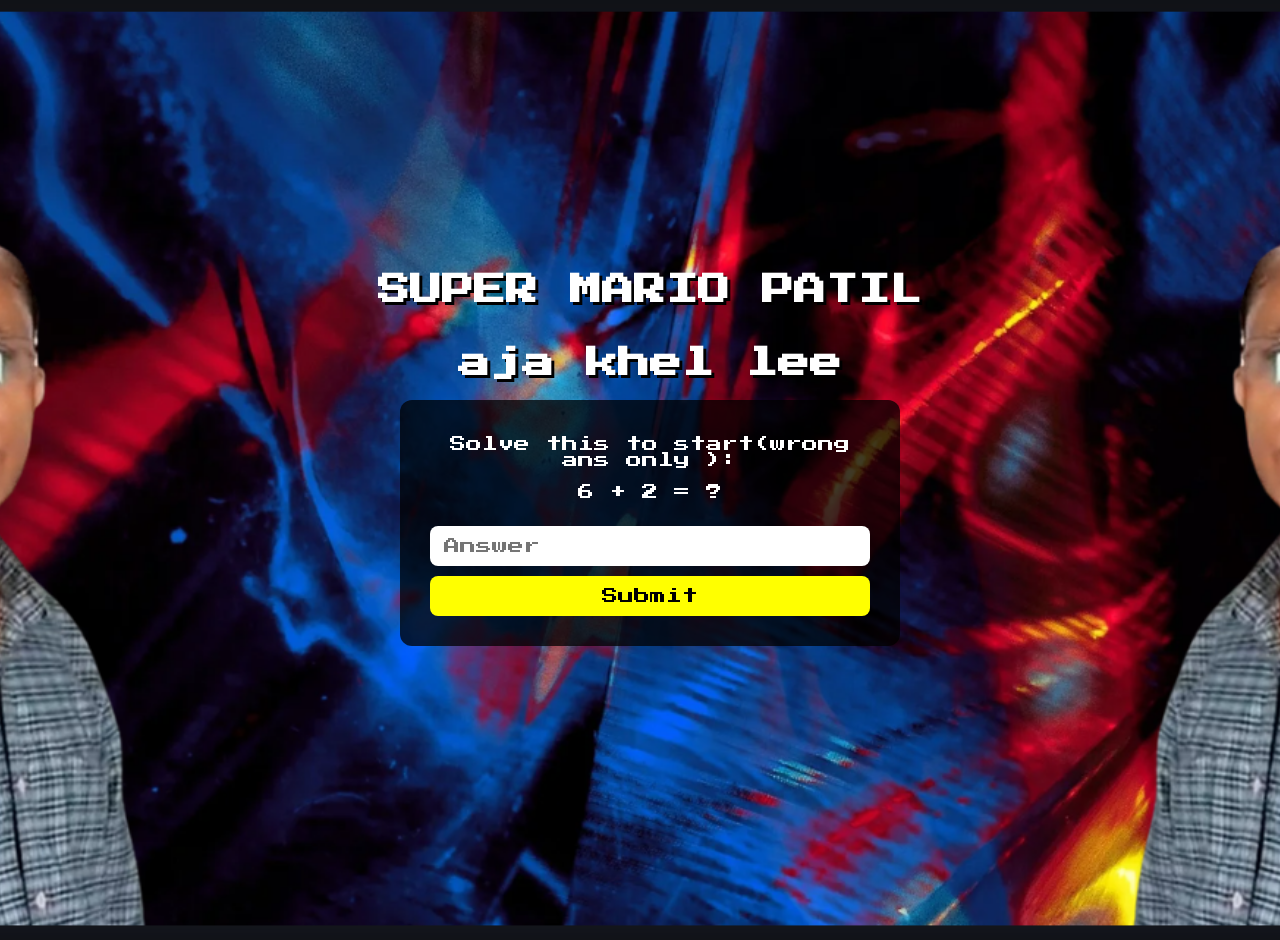
==== game.html @ 0b36611a "Add files via upload" ====
<!DOCTYPE html>
<html lang="en">
<head>
  <meta charset="UTF-8">
  <meta name="viewport" content="width=device-width, initial-scale=1">
  <title>Super Mario Patil</title>

  <link href="https://fonts.googleapis.com/css2?family=Press+Start+2P&display=swap" rel="stylesheet">

  <style>
    body {
      margin: 0;
      min-height: 100vh;
      min-width: 100vw;
      padding: 20px 10px;
      background: url(Content/boss.png) center/cover no-repeat;
      background-size: cover;
      font-family: 'Press Start 2P', cursive;
      display: flex;
      flex-direction: column;
      justify-content: center;
      align-items: center;
      color: white;
      text-align: center;
    }

    h1 {
      margin-top: 20px;
      text-shadow: 3px 3px black;
      font-size: clamp(1.5rem, 4vw, 2rem);
    }

    .box {
      width: min(460px, 90vw);
      margin-bottom: 40px;
      background: rgba(0,0,0,0.75);
      padding: 20px;
      border-radius: 12px;
    }

    input, button {
      width: 100%;
      max-width: 440px;
      margin-top: 10px;
      padding: 12px 14px;
      border: none;
      border-radius: 8px;
      font-family: 'Press Start 2P';
      font-size: 1rem;
      box-sizing: border-box;
    }
  
    button {
      width: 100%;
    }

    button {
      background: yellow;
      cursor: pointer;
    }

    #result {
      margin-top: 10px;
    }
  </style>
</head>

<body>

<h1>SUPER MARIO PATIL</h1>
<h1>aja khel lee</h1>

<div class="box">
  <p>Solve this to start(wrong ans only ):</p>
  <p id="question"></p>

  <input type="number" id="answer" placeholder="Answer">
  <br>
  <button onclick="check()">Submit</button>

  <div id="result"></div>
</div>

<script>
let a = Math.floor(Math.random()*10)+1;
let b = Math.floor(Math.random()*10)+1;
let correct = a + b;

document.getElementById("question").innerText = a + " + " + b + " = ?";

function check() {
  let user = parseInt(document.getElementById("answer").value);

  if(user === correct){
    document.getElementById("result").innerText = "❌ Correct not allowed 😈";
  } else {
    document.getElementById("result").innerText = "🚀 Starting Game...";
    
    setTimeout(()=>{
      window.location.href = "index.html"; // redirect
    }, 800);
  }
}
</script>

</body>
</html>
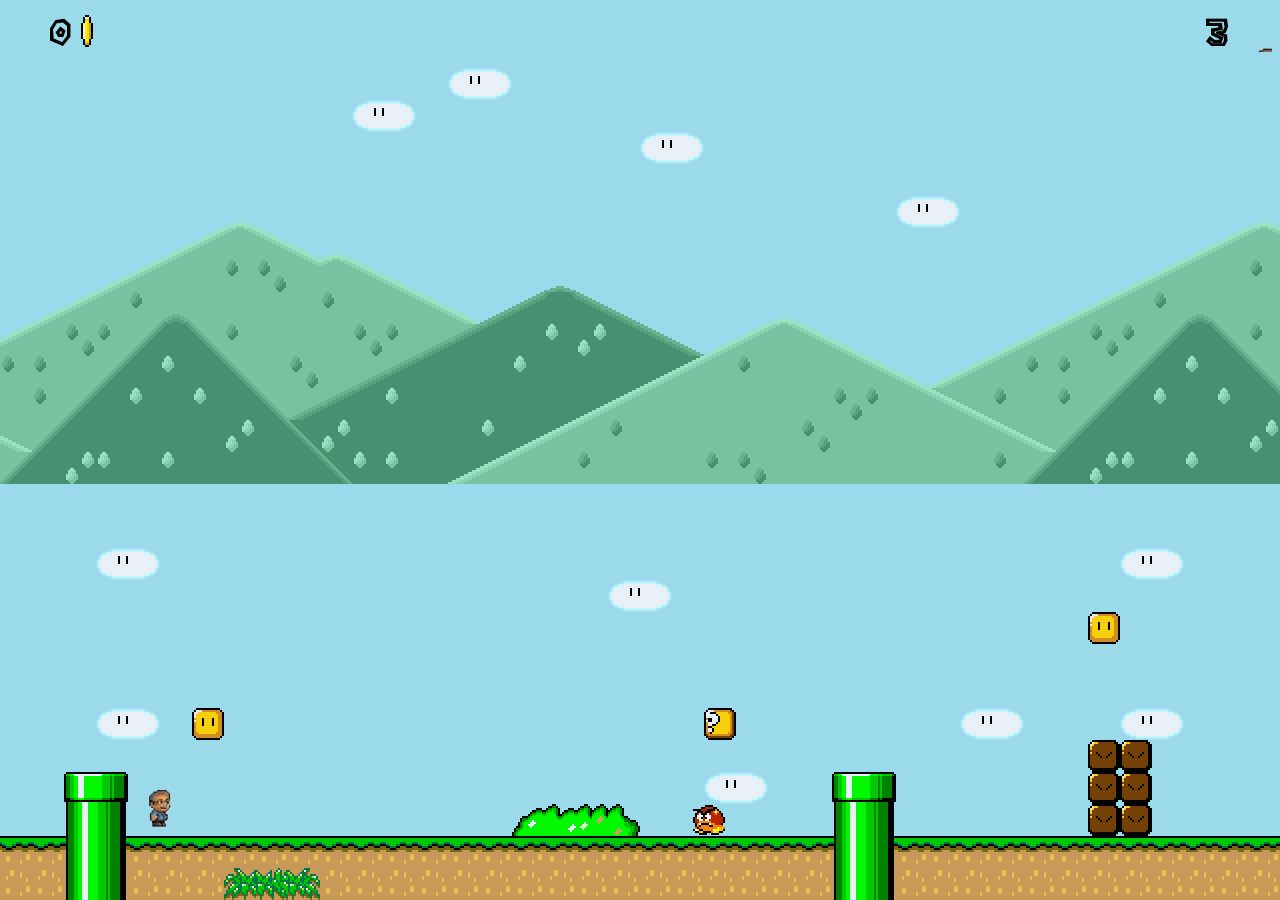
==== commit b2300630: "Create game.html with initial content" ====
--- a/game.html
+++ b/game.html
@@ -1,107 +1,46 @@
-<!DOCTYPE html>
-<html lang="en">
-<head>
-  <meta charset="UTF-8">
-  <meta name="viewport" content="width=device-width, initial-scale=1">
-  <title>Super Mario Patil</title>
-
-  <link href="https://fonts.googleapis.com/css2?family=Press+Start+2P&display=swap" rel="stylesheet">
-
-  <style>
-    body {
-      margin: 0;
-      min-height: 100vh;
-      min-width: 100vw;
-      padding: 20px 10px;
-      background: url(Content/boss.png) center/cover no-repeat;
-      background-size: cover;
-      font-family: 'Press Start 2P', cursive;
-      display: flex;
-      flex-direction: column;
-      justify-content: center;
-      align-items: center;
-      color: white;
-      text-align: center;
-    }
-
-    h1 {
-      margin-top: 20px;
-      text-shadow: 3px 3px black;
-      font-size: clamp(1.5rem, 4vw, 2rem);
-    }
-
-    .box {
-      width: min(460px, 90vw);
-      margin-bottom: 40px;
-      background: rgba(0,0,0,0.75);
-      padding: 20px;
-      border-radius: 12px;
-    }
-
-    input, button {
-      width: 100%;
-      max-width: 440px;
-      margin-top: 10px;
-      padding: 12px 14px;
-      border: none;
-      border-radius: 8px;
-      font-family: 'Press Start 2P';
-      font-size: 1rem;
-      box-sizing: border-box;
-    }
-  
-    button {
-      width: 100%;
-    }
-
-    button {
-      background: yellow;
-      cursor: pointer;
-    }
-
-    #result {
-      margin-top: 10px;
-    }
-  </style>
-</head>
-
-<body>
-
-<h1>SUPER MARIO PATIL</h1>
-<h1>aja khel lee</h1>
-
-<div class="box">
-  <p>Solve this to start(wrong ans only ):</p>
-  <p id="question"></p>
-
-  <input type="number" id="answer" placeholder="Answer">
-  <br>
-  <button onclick="check()">Submit</button>
-
-  <div id="result"></div>
-</div>
-
-<script>
-let a = Math.floor(Math.random()*10)+1;
-let b = Math.floor(Math.random()*10)+1;
-let correct = a + b;
-
-document.getElementById("question").innerText = a + " + " + b + " = ?";
-
-function check() {
-  let user = parseInt(document.getElementById("answer").value);
-
-  if(user === correct){
-    document.getElementById("result").innerText = "❌ Correct not allowed 😈";
-  } else {
-    document.getElementById("result").innerText = "🚀 Starting Game...";
-    
-    setTimeout(()=>{
-      window.location.href = "index.html"; // redirect
-    }, 800);
-  }
-}
-</script>
-
-</body>
+<!doctype html>
+<html>
+<head>
+<meta charset=utf-8 />
+<meta name="viewport" content="width=device-width, initial-scale=1">
+<title>Super Mario HTML5 Test</title>
+<link href="Content/style.css" rel="stylesheet" />
+<link href="Content/endOverlay.css" rel="stylesheet" />
+</head>
+<body>
+<div id="game">
+<div id="world">
+</div>
+<div id="coinNumber" class="gauge">0</div>
+<div id="coin" class="gaugeSprite"></div>
+<div id="liveNumber" class="gauge">0</div>
+<div id="live" class="gaugeSprite"></div>
+<div id="touch-controls">
+  <div class="touch-group touch-left-right">
+    <button class="touch-btn touch-left" data-action="left" aria-label="Move left">◀</button>
+    <button class="touch-btn touch-right" data-action="right" aria-label="Move right">▶</button>
+  </div>
+  <div class="touch-group touch-actions">
+    <button class="touch-btn touch-jump" data-action="up" aria-label="Jump">▲</button>
+    <button class="touch-btn touch-accelerate" data-action="accelerate" aria-label="Run">A</button>
+  </div>
+</div>
+<!-- End game overlay for victory or game over -->
+<div id="endOverlay">
+  <div id="overlayCard">
+    <div id="overlayMessage"></div>
+    <img id="endImage" src="" alt="End Image" />
+    <video id="overlayVideo" controls playsinline></video>
+    <button id="overlayActionButton" type="button"></button>
+  </div>
+</div>
+</div>
+<script src="https://ajax.googleapis.com/ajax/libs/jquery/1.7.2/jquery.min.js"></script>
+<script src="Scripts/testlevels.js"></script>
+<script src="Scripts/oop.js"></script>
+<script src="Scripts/keys.js"></script>
+<script src="Scripts/constants.js"></script>
+<script src="Scripts/main.js"></script>
+<script src="Scripts/endOverlay.js"></script>
+</body>
 </html>
--- a/Content/style.css
+++ b/Content/style.css
@@ -0,0 +1,184 @@
+﻿@font-face {
+	font-family: 'SMB';
+	src: local('Super Mario Bros.'),
+		 url('fonts/Super Mario Bros.ttf') format('truetype');
+	font-style: normal;
+ }
+ 
+ html, body {
+   margin: 0;
+   padding: 0;
+   min-height: 100%;
+   min-width: 100%;
+   overflow: hidden;
+   background: #000;
+ }
+ 
+ body {
+   display: flex;
+   justify-content: center;
+   align-items: center;
+ }
+ 
+ #game {
+   width: 100vw;
+   height: 100vh;
+   max-width: 100%;
+   max-height: 100%;
+   position: relative;
+   overflow: hidden;
+ }
+ 
+ #world {
+   width: 100%;
+   height: 100%;
+ }
+ 
+ @media (max-width: 768px) {
+   #coin {
+     top: 12px;
+     left: 56px;
+     width: 28px;
+     height: 28px;
+   }
+   #live {
+     top: 10px;
+     right: 6px;
+     width: 34px;
+     height: 34px;
+   }
+ }
+ 
+ @media (max-width: 480px) {
+   #coin {
+     top: 10px;
+     left: 48px;
+     width: 24px;
+     height: 24px;
+   }
+   #live {
+     top: 8px;
+     width: 28px;
+     height: 28px;
+   }
+ }
+ 
+ #world { 
+   margin: 0;
+   padding: 0;
+   height: 100%;
+   width: 100%;
+   position: absolute;
+   bottom: 0;
+   left: 0;
+   z-index: 0;
+ }
+ 
+ #touch-controls {
+   display: none;
+   position: absolute;
+   left: 0;
+   right: 0;
+   bottom: 14px;
+   padding: 0 14px;
+   z-index: 2000;
+   pointer-events: none;
+   justify-content: space-between;
+   align-items: center;
+ }
+ 
+ #touch-controls .touch-group {
+   display: flex;
+   gap: 10px;
+   pointer-events: auto;
+ }
+ 
+ .touch-btn {
+   min-width: 60px;
+   min-height: 60px;
+   border: none;
+   border-radius: 18px;
+   background: rgba(255,255,255,0.18);
+   color: #fff;
+   font-size: 1.4rem;
+   font-weight: bold;
+   text-shadow: 0 0 8px rgba(0,0,0,.35);
+   backdrop-filter: blur(8px);
+   cursor: pointer;
+   touch-action: none;
+ }
+ 
+ .touch-btn:active {
+   background: rgba(255,255,255,0.35);
+ }
+ 
+ @media (hover: none), (pointer: coarse) {
+   #touch-controls {
+     display: flex;
+   }
+ }
+ 
+ .gauge {
+   margin: 0;
+   padding: 0;
+   height: 50px;
+   width: 70px;
+   text-align: right;
+   font-size: 2em;
+   font-weight: bold;
+   position: absolute;
+   top: 17px;
+   right: 52px;
+   z-index: 1000;
+   font-family: 'SMB';
+ }
+ 
+ .gaugeSprite {
+   margin: 0;
+   padding: 0;
+   z-index: 1000;
+   position: absolute;
+ }
+ 
+ #coinNumber {
+   left: 0;
+ }
+ 
+ #liveNumber {
+   right: 52px;
+ }
+ 
+ #coin {
+   height: 32px;
+   width: 32px;
+   background-image: url(mario-objects.png);
+   background-position: 0 0;
+   top: 15px;
+   left: 70px;
+ }
+ 
+ #live {
+   height: 40px;
+   width: 40px;
+   background-image: url(mario-sprites2.png);
+   background-position: 0 -430px;
+   top: 12px;
+   right: 8px;
+ }
+ 
+ .figure {
+   margin: 0;
+   padding: 0;
+   z-index: 99;
+   position: absolute;
+ }
+ 
+ .matter {
+   margin: 0;
+   padding: 0;
+   z-index: 95;
+   position: absolute;
+   width: 32px;
+   height: 32px;
+ }
+ 
--- a/Content/endOverlay.css
+++ b/Content/endOverlay.css
@@ -0,0 +1,65 @@
+/*
+ * Victory and Game Over image overlay CSS
+ */
+#endOverlay {
+    display: none;
+    position: fixed;
+    top: 0;
+    left: 0;
+    width: 100vw;
+    height: 100vh;
+    background: rgba(0,0,0,0.8);
+    z-index: 9999;
+    justify-content: center;
+    align-items: center;
+}
+#overlayCard {
+    display: flex;
+    flex-direction: column;
+    align-items: center;
+    justify-content: center;
+    max-width: 92vw;
+    width: min(900px, 100%);
+    padding: 24px;
+    border-radius: 24px;
+    background: rgba(8, 8, 8, 0.95);
+    box-shadow: 0 0 40px rgba(0,0,0,0.6);
+}
+#overlayMessage {
+    color: #fff;
+    font-size: 1rem;
+    line-height: 1.4;
+    margin-bottom: 16px;
+    text-align: center;
+    max-width: 100%;
+}
+#endOverlay img {
+    display: none;
+    max-width: 80vw;
+    max-height: 50vh;
+    border: 8px solid #fff;
+    border-radius: 16px;
+    box-shadow: 0 0 40px #000;
+}
+#overlayVideo {
+    display: none;
+    width: 100%;
+    max-height: 55vh;
+    border-radius: 16px;
+    background: #000;
+}
+#overlayActionButton {
+    display: none;
+    margin-top: 18px;
+    padding: 14px 20px;
+    border: none;
+    border-radius: 12px;
+    background: #ffcc00;
+    color: #000;
+    font-family: 'Press Start 2P', cursive;
+    font-size: 0.95rem;
+    cursor: pointer;
+}
+#overlayActionButton:hover {
+    background: #ffd73f;
+}
